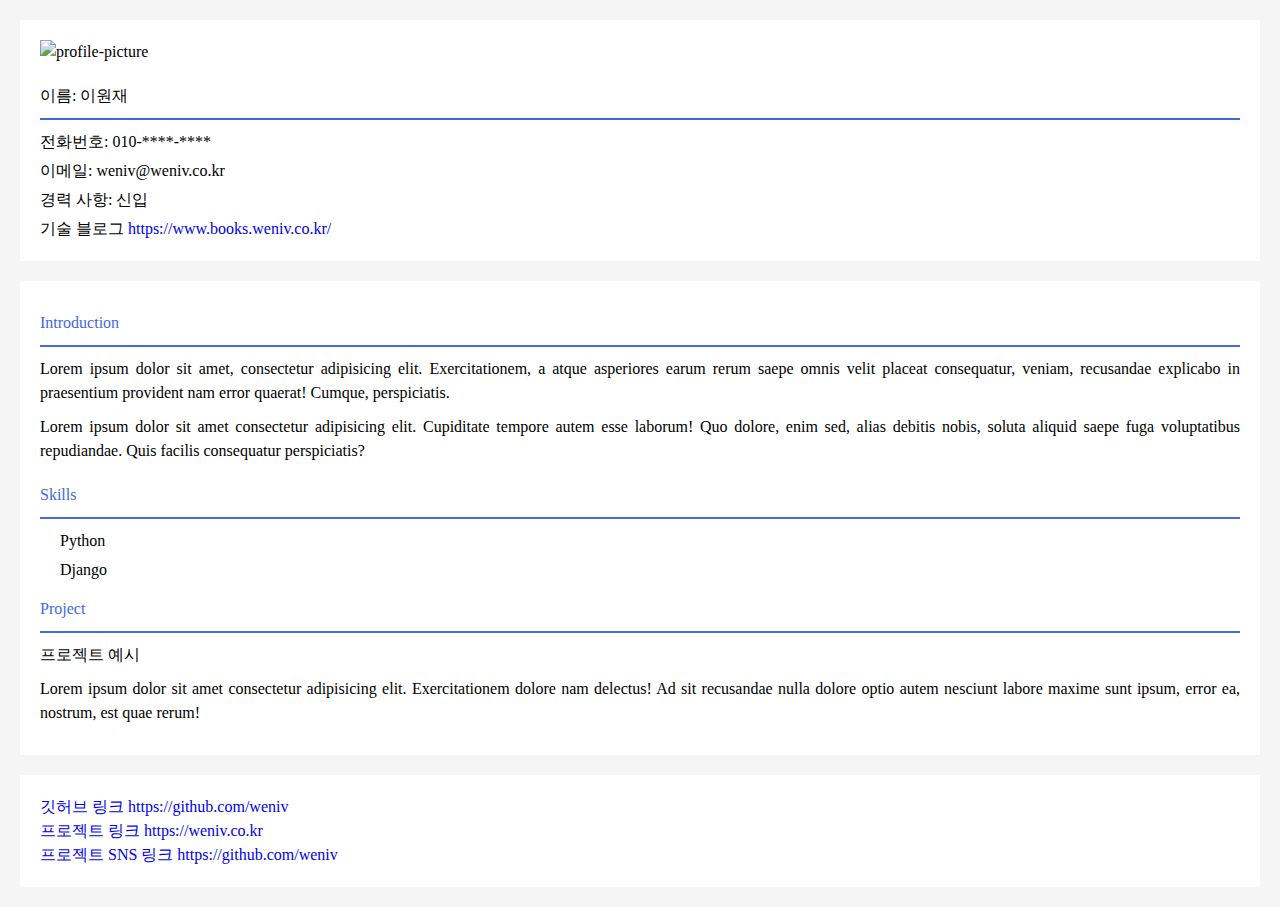
==== resumeTest.html @ 59c1b983 "Add files via upload" ====
<!DOCTYPE html>
<html lang="en">

<head>
    <meta charset="UTF-8">
    <meta name="viewport" content="width=device-width, initial-scale=1.0">
    <title>자기소개 페이지</title>
    <link rel="stylesheet" href="reset.css">
    <link rel="stylesheet" href="style.css">

</head>

<body>
    <header class="header">
        <img src="example-image.png" alt="profile-picture">
        <h1>이름: 이원재</h1>
        <p>전화번호: 010-****-****</p>
        <p>이메일: weniv@weniv.co.kr</p>
        <p>경력 사항: 신입</p>
        <p>기술 블로그 <a href="https://www.books.weniv.co.kr/">https://www.books.weniv.co.kr/</a>
    </header>
    <main>
        <h2>Introduction</h2>
        <p>Lorem ipsum dolor sit amet, consectetur adipisicing elit. Exercitationem, a atque asperiores earum rerum saepe omnis velit placeat consequatur, veniam, recusandae explicabo in praesentium provident nam error quaerat! Cumque, perspiciatis.</p>
        <p>Lorem ipsum dolor sit amet consectetur adipisicing elit. Cupiditate tempore autem esse laborum! Quo dolore, enim sed, alias debitis nobis, soluta aliquid saepe fuga voluptatibus repudiandae. Quis facilis consequatur perspiciatis?</p>
        <h2>Skills</h2>
        <ul>
            <li>Python</li>
            <li>Django</li>
        </ul>
        <h2>Project</h2>
        <h3>프로젝트 예시</h3>
        <p>Lorem ipsum dolor sit amet consectetur adipisicing elit. Exercitationem dolore nam delectus! Ad sit recusandae nulla dolore optio autem nesciunt labore maxime sunt ipsum, error ea, nostrum, est quae rerum!</p>
    </main>
    <footer>
        <p><a href="https://github.com/weniv">깃허브 링크 https://github.com/weniv </a></p>
        <p><a href="https://weniv.co.kr">프로젝트 링크 https://weniv.co.kr</a></p>
        <p><a href="https://github.com/weniv">프로젝트 SNS 링크 https://github.com/weniv</a></p>
    </footer>
</body>

</html>
---- style.css ----
body {
    line-height: 1.5;
    padding: 20px;
    color: black;
    background-color: whitesmoke;
}

.header {
    background-color: white;
    padding: 20px;
    margin-bottom: 20px;
    text-align: justify;
}

.header h1 {
    margin-top: 10px;
    margin-bottom: 10px;
    border-bottom: 2px solid royalblue;
    padding-top: 10px;
    padding-bottom: 10px;
}

.header p {
    margin-top: 5px;
}

main {
    background-color: white;
    padding: 20px;
    margin-bottom: 20px;
}

main h2 {
    color: royalblue;
    margin-bottom: 10px;
    border-bottom: 2px solid royalblue;
    padding-top: 10px;
    padding-bottom: 10px;
}

main h3 {

    padding-bottom: 10px;
}

main p {
    margin-bottom: 10px;
    text-align: justify;
}

main ul {
    padding-left: 20px;
}

main ul li {
    margin-bottom: 5px;
}

footer {
    padding: 20px;
    background-color: white;
}
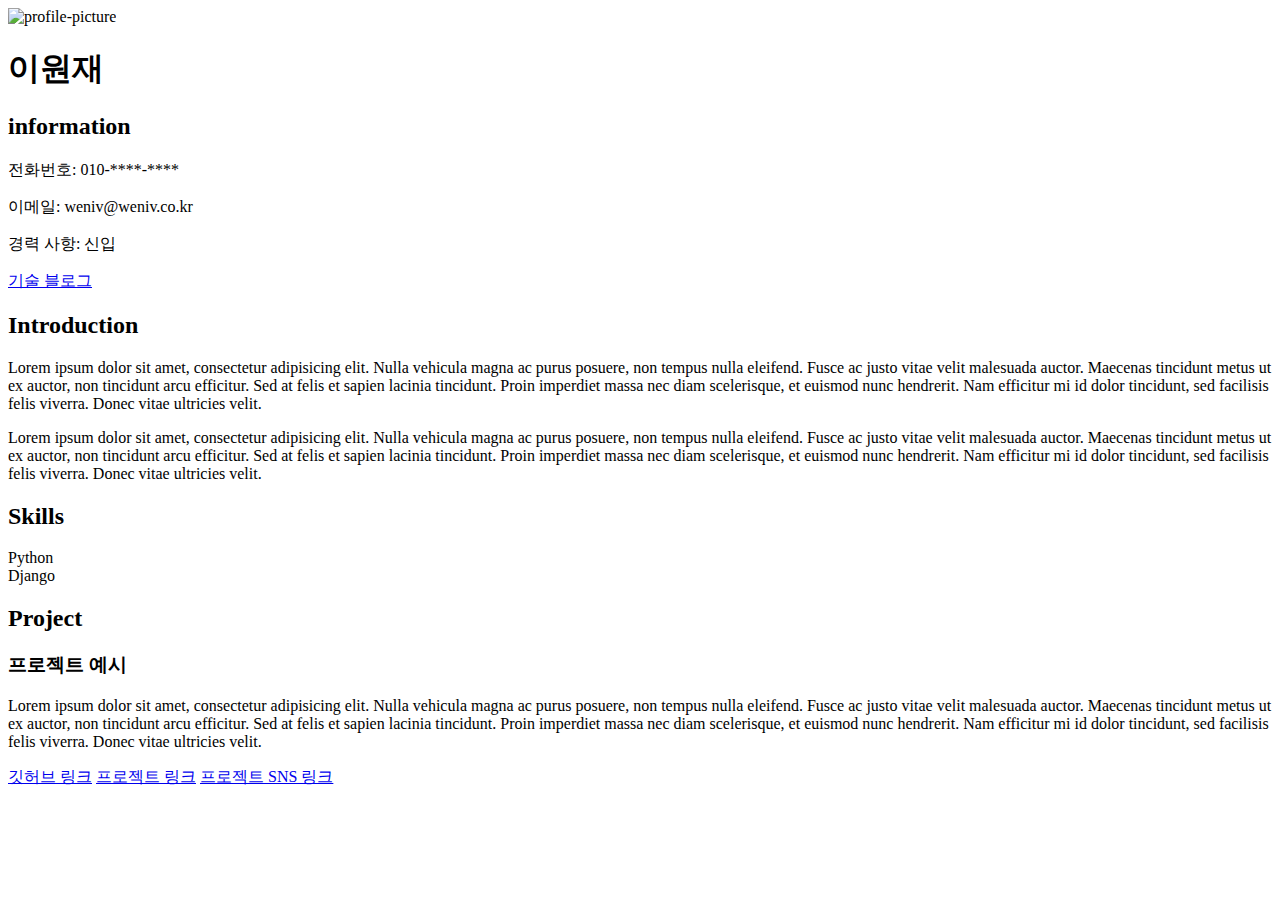
==== commit 0543ba51: "Add files via upload" ====
--- a/resumeTest.html
+++ b/resumeTest.html
@@ -1,42 +1,50 @@
 <!DOCTYPE html>
-<html lang="en">
-
+<html lang="ko">
 <head>
     <meta charset="UTF-8">
     <meta name="viewport" content="width=device-width, initial-scale=1.0">
-    <title>자기소개 페이지</title>
-    <link rel="stylesheet" href="reset.css">
+    <title>자기소개 페이지2</title>
     <link rel="stylesheet" href="style.css">
-
 </head>
 
 <body>
-    <header class="header">
-        <img src="example-image.png" alt="profile-picture">
-        <h1>이름: 이원재</h1>
-        <p>전화번호: 010-****-****</p>
-        <p>이메일: weniv@weniv.co.kr</p>
-        <p>경력 사항: 신입</p>
-        <p>기술 블로그 <a href="https://www.books.weniv.co.kr/">https://www.books.weniv.co.kr/</a>
-    </header>
-    <main>
-        <h2>Introduction</h2>
-        <p>Lorem ipsum dolor sit amet, consectetur adipisicing elit. Exercitationem, a atque asperiores earum rerum saepe omnis velit placeat consequatur, veniam, recusandae explicabo in praesentium provident nam error quaerat! Cumque, perspiciatis.</p>
-        <p>Lorem ipsum dolor sit amet consectetur adipisicing elit. Cupiditate tempore autem esse laborum! Quo dolore, enim sed, alias debitis nobis, soluta aliquid saepe fuga voluptatibus repudiandae. Quis facilis consequatur perspiciatis?</p>
-        <h2>Skills</h2>
-        <ul>
-            <li>Python</li>
-            <li>Django</li>
-        </ul>
-        <h2>Project</h2>
-        <h3>프로젝트 예시</h3>
-        <p>Lorem ipsum dolor sit amet consectetur adipisicing elit. Exercitationem dolore nam delectus! Ad sit recusandae nulla dolore optio autem nesciunt labore maxime sunt ipsum, error ea, nostrum, est quae rerum!</p>
-    </main>
-    <footer>
-        <p><a href="https://github.com/weniv">깃허브 링크 https://github.com/weniv </a></p>
-        <p><a href="https://weniv.co.kr">프로젝트 링크 https://weniv.co.kr</a></p>
-        <p><a href="https://github.com/weniv">프로젝트 SNS 링크 https://github.com/weniv</a></p>
-    </footer>
+    <div class="container">
+        <header>
+            <img src="example-image.png" alt="profile-picture" class="profile-picture">
+            <h1>이원재</h1>
+        </header>
+        
+        <div class="information">
+            <h2>information</h2>
+            <p>전화번호: 010-****-****</p>
+            <p>이메일: weniv@weniv.co.kr</p>
+            <p>경력 사항: 신입</p>
+            <p><a href="https://www.books.weniv.co.kr/" target="_blank">기술 블로그</a></p>
+        </div>
+
+        <section>
+            <h2>Introduction</h2>
+            <p>Lorem ipsum dolor sit amet, consectetur adipisicing elit. Nulla vehicula magna ac purus posuere, non tempus nulla eleifend. Fusce ac justo vitae velit malesuada auctor. Maecenas tincidunt metus ut ex auctor, non tincidunt arcu efficitur. Sed at felis et sapien lacinia tincidunt. Proin imperdiet massa nec diam scelerisque, et euismod nunc hendrerit. Nam efficitur mi id dolor tincidunt, sed facilisis felis viverra. Donec vitae ultricies velit.</p>
+            <p>Lorem ipsum dolor sit amet, consectetur adipisicing elit. Nulla vehicula magna ac purus posuere, non tempus nulla eleifend. Fusce ac justo vitae velit malesuada auctor. Maecenas tincidunt metus ut ex auctor, non tincidunt arcu efficitur. Sed at felis et sapien lacinia tincidunt. Proin imperdiet massa nec diam scelerisque, et euismod nunc hendrerit. Nam efficitur mi id dolor tincidunt, sed facilisis felis viverra. Donec vitae ultricies velit.</p>
+        </section>
+
+        <section class="skills">
+            <h2>Skills</h2>
+            <div class="skill-tag">Python</div>
+            <div class="skill-tag">Django</div>
+        </section>
+
+        <section class="project">
+            <h2>Project</h2>
+            <h3>프로젝트 예시</h3>
+            <p>Lorem ipsum dolor sit amet, consectetur adipisicing elit. Nulla vehicula magna ac purus posuere, non tempus nulla eleifend. Fusce ac justo vitae velit malesuada auctor. Maecenas tincidunt metus ut ex auctor, non tincidunt arcu efficitur. Sed at felis et sapien lacinia tincidunt. Proin imperdiet massa nec diam scelerisque, et euismod nunc hendrerit. Nam efficitur mi id dolor tincidunt, sed facilisis felis viverra. Donec vitae ultricies velit.</p>
+        </section>
+
+        <div class="links">
+            <a href="https://github.com/weniv" target="_blank">깃허브 링크</a>
+            <a href="https://weniv.co.kr" target="_blank">프로젝트 링크</a>
+            <a href="https://github.com/weniv" target="_blank">프로젝트 SNS 링크</a>
+        </div>
+    </div>
 </body>
-
 </html>